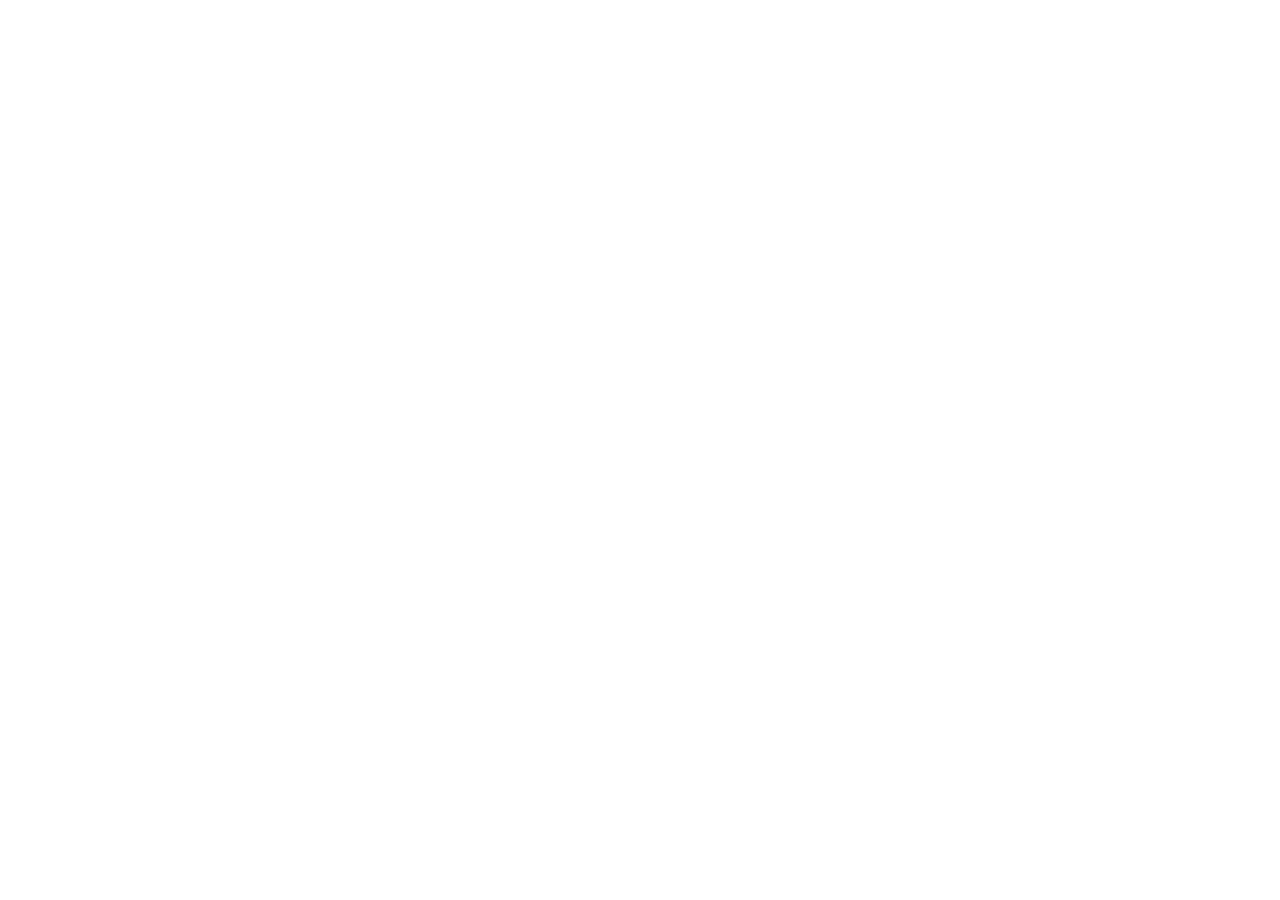
==== gpu-support/index.html @ 2c61130b "Add gpu-support: is WebGPU available inside uihtml A page that requests a WebGPU adapter and device " ====
<!doctype html>
<html>
<head><meta charset="utf-8"></head>
<body>
<script>
async function webgpu() {
  if (!navigator.gpu) return { available: false, reason: "navigator.gpu is missing" };
  const adapter = await navigator.gpu.requestAdapter();
  if (!adapter) return { available: false, reason: "no adapter" };
  const device = await adapter.requestDevice();
  const result = {
    available: true,
    vendor: adapter.info?.vendor ?? "",
    architecture: adapter.info?.architecture ?? "",
    maxBufferSize: adapter.limits.maxBufferSize
  };
  device.destroy();
  return result;
}

function webgl2() {
  const gl = document.createElement("canvas").getContext("webgl2");
  if (!gl) return { available: false };
  return { available: true, renderer: gl.getParameter(gl.RENDERER), maxTextureSize: gl.getParameter(gl.MAX_TEXTURE_SIZE) };
}

function setup(htmlComponent) {
  webgpu()
    .catch(error => ({ available: false, reason: String(error) }))
    .then(gpu => htmlComponent.sendEventToMATLAB("result", {
      userAgent: navigator.userAgent,
      webgpu: gpu,
      webgl2: webgl2()
    }));
}
</script>
</body>
</html>
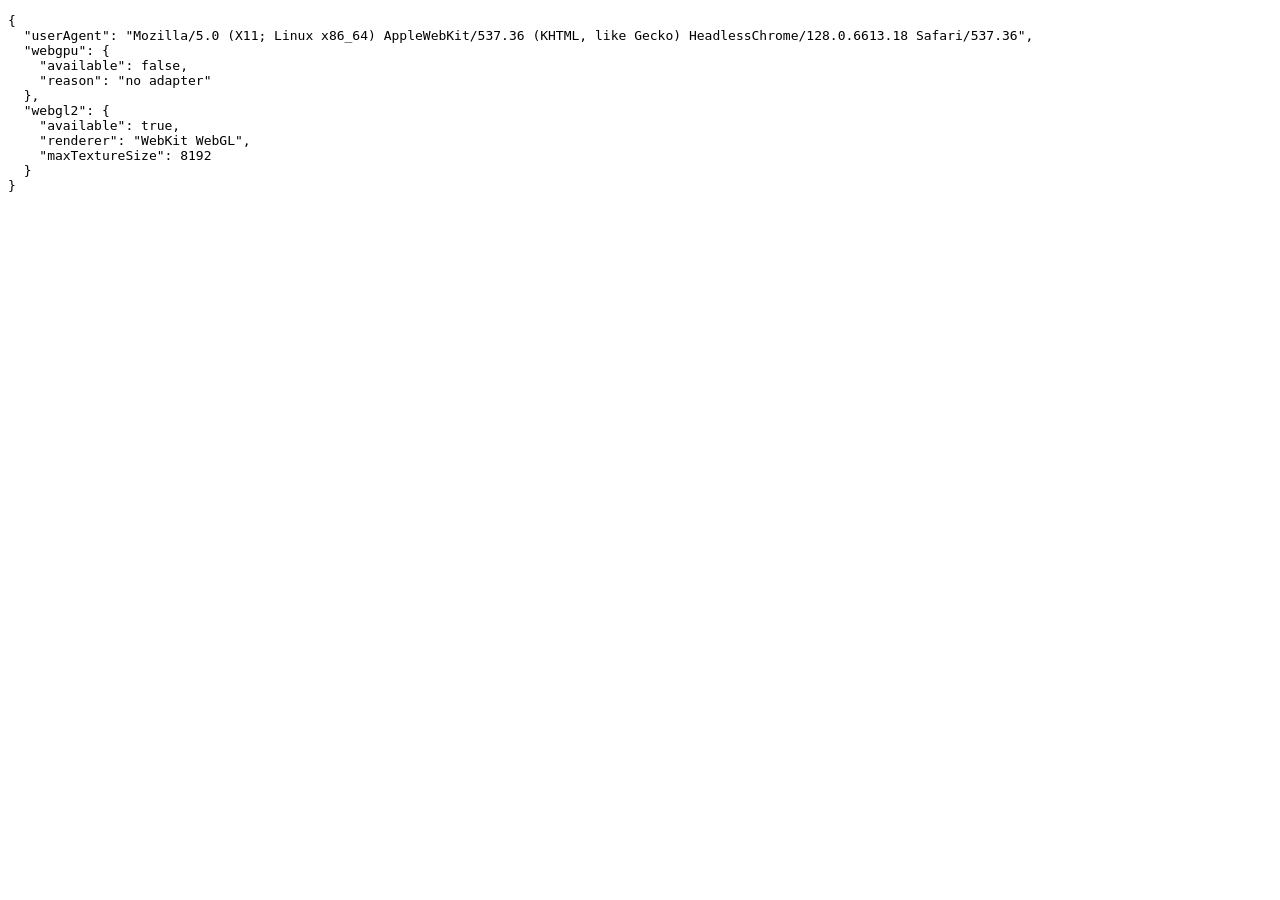
==== commit 8f383aa2: "Let pages run without MATLAB MATLAB prepares the data and a plain page draws it, so every page must " ====
--- a/gpu-support/index.html
+++ b/gpu-support/index.html
@@ -1,7 +1,8 @@
 <!doctype html>
 <html>
-<head><meta charset="utf-8"></head>
+<head><meta charset="utf-8"><title>gpu-support</title></head>
 <body>
+<pre id="result"></pre>
 <script>
 async function webgpu() {
   if (!navigator.gpu) return { available: false, reason: "navigator.gpu is missing" };
@@ -24,14 +25,19 @@
   return { available: true, renderer: gl.getParameter(gl.RENDERER), maxTextureSize: gl.getParameter(gl.MAX_TEXTURE_SIZE) };
 }
 
+async function check() {
+  return {
+    userAgent: navigator.userAgent,
+    webgpu: await webgpu().catch(error => ({ available: false, reason: String(error) })),
+    webgl2: webgl2()
+  };
+}
+
+const result = check();
+result.then(answer => document.getElementById("result").textContent = JSON.stringify(answer, null, 2));
+
 function setup(htmlComponent) {
-  webgpu()
-    .catch(error => ({ available: false, reason: String(error) }))
-    .then(gpu => htmlComponent.sendEventToMATLAB("result", {
-      userAgent: navigator.userAgent,
-      webgpu: gpu,
-      webgl2: webgl2()
-    }));
+  result.then(answer => htmlComponent.sendEventToMATLAB("result", answer));
 }
 </script>
 </body>
